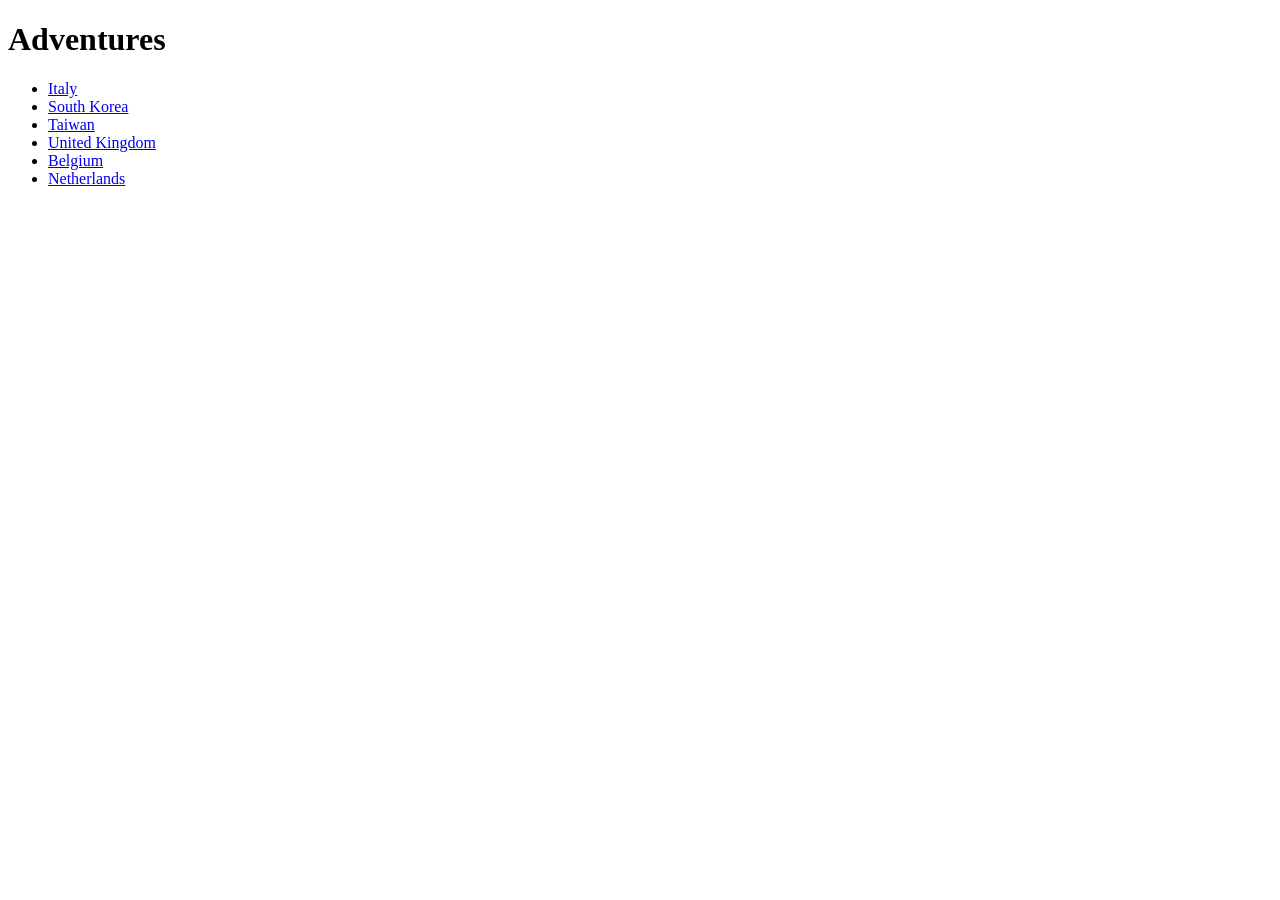
==== index.html @ a82024fd "Rename index to index.html" ====
<!DOCTYPE html>
<html lang="en">
<head>
  <meta charset="UTF-8">
  <meta name="viewport" content="width=device-width, initial-scale=1.0">
  <title>Memories</title>
</head>
<body>
  <h1>Adventures</h1>
  <ul>
    <li><a href="/adventures/itl">Italy</a></li>
    <li><a href="/adventures/sk-seoul">South Korea</a></li>
    <li><a href="/adventures/tai">Taiwan</a></li>
    <li><a href="/adventures/uk">United Kingdom</a></li>
    <li><a href="/adventures/bel">Belgium</a></li>
    <li><a href="/adventures/hol">Netherlands</a></li>
  </ul>
</body>
</html>
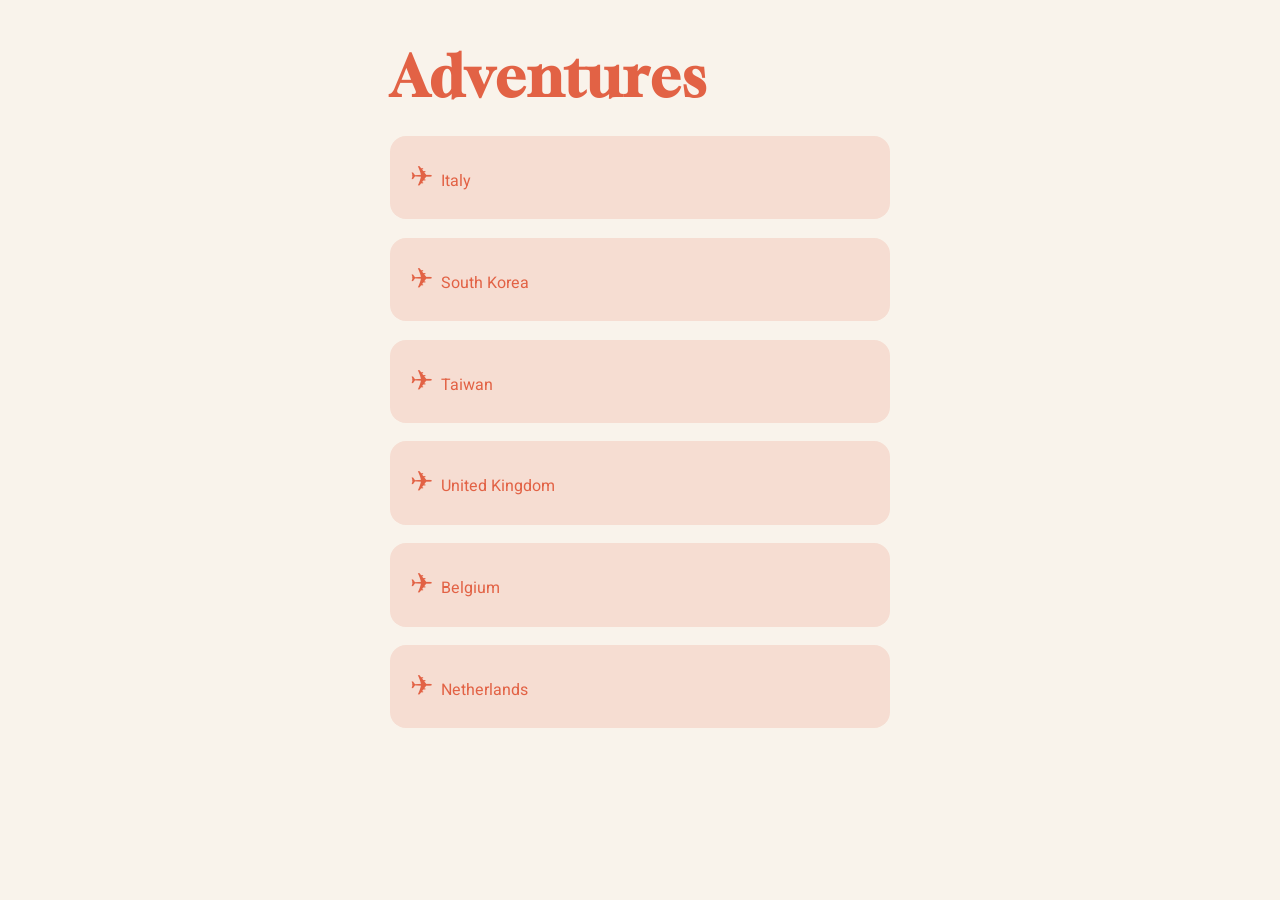
==== commit f5229808: "Style changes to detail view" ====
--- a/index.html
+++ b/index.html
@@ -3,17 +3,25 @@
 <head>
   <meta charset="UTF-8">
   <meta name="viewport" content="width=device-width, initial-scale=1.0">
-  <title>Memories</title>
+  <title>H&R Adventures</title>
+  <style>
+    :root {
+      --accent: #E26245;
+      --accent-light: #F6DDD2;
+      --accent-dark: #B94F37;
+    }
+  </style>
+   <link rel="stylesheet" href="css/style.css">
 </head>
 <body>
-  <h1>Adventures</h1>
+  <h1 class="countries-home">Adventures</h1>
   <ul>
-    <li><a href="/adventures/itl">Italy</a></li>
-    <li><a href="/adventures/sk-seoul">South Korea</a></li>
-    <li><a href="/adventures/tai">Taiwan</a></li>
+    <li><a href="italy/index.html">Italy</a></li>
+    <li><a href="/southkorea/index.html">South Korea</a></li>
+    <li><a href="/adventures/taiwan">Taiwan</a></li>
     <li><a href="/adventures/uk">United Kingdom</a></li>
-    <li><a href="/adventures/bel">Belgium</a></li>
-    <li><a href="/adventures/hol">Netherlands</a></li>
+    <li><a href="/adventures/belgium">Belgium</a></li>
+    <li><a href="/adventures/netherlands">Netherlands</a></li>
   </ul>
 </body>
 </html>
--- a/css/style.css
+++ b/css/style.css
@@ -0,0 +1,351 @@
+@import url('https://fonts.googleapis.com/css2?family=Gloock&family=Heebo:wght@100..900&display=swap');
+
+* { margin: 0; padding: 0; box-sizing: border-box; }
+
+:root {
+  --font-serif: 'Gloock', Georgia, serif;
+  --font-sans: 'Heebo', sans-serif;
+  --base: 1rem;
+  --color-light: #F9F3EB;
+  
+  --one:#bdd7ff;
+  --two:#4c94ff;
+  --three:#103064;  
+}
+
+body {
+  background: #F9F3EB;
+  font-family: var(--font-sans);
+  font-size: var(--base);
+  color: var(--accent);
+  max-width: 500px;
+  margin: 0 auto;
+  line-height: 1.6;
+}
+
+h1 {
+  font-family: var(--font-serif);
+  font-size: 3.5rem;
+  color: var(--color-accent);
+  line-height: 1;
+  letter-spacing: .2rem;
+  
+}
+
+h2 {
+  font-family: var(--font-serif);
+  font-size: 2.5rem;
+  color: var(--color-accent);
+  line-height: 1;
+  letter-spacing: .4rem;
+}
+
+h3 {
+  font-family: var(--font-serif);
+  font-size: 1.75rem;
+  color: var(--accent);
+  letter-spacing: .1rem;
+}
+
+p {
+  font-size: 1rem;
+  color: var(--accent);
+  line-height: 1.55;
+}
+
+small {
+  font-size: 0.8125rem;
+  color: var(--accent);
+  font-weight: 300;
+}
+
+ul {
+  font-size: 1rem;
+  line-height: 1.55;
+  list-style: none;
+  margin-top: 2rem;
+}
+
+li {
+ 
+}
+
+
+ul li a {
+  display: block;
+  width: 100%;
+  text-decoration: none;
+  color: var(--accent);
+  margin-bottom: 1.15rem;
+  padding: 1.25rem;
+  background: var(--accent-light);
+  list-style-position: inside;
+  border-radius: 16px;
+
+}
+
+
+li a::before {
+  content: "✈";
+  font-size: 1.75rem;
+  padding-right: .5rem;
+}
+
+
+ul li a:hover {
+  background-color: var(--color-light);
+  outline: 1.5px solid var(--accent);
+  outline-offset: -1.5px;  
+}
+
+
+a {
+  text-decoration: none;
+}
+
+
+.countries-home {
+  margin-top: 3rem;
+}
+
+
+.cover-hero {
+  background: var(--accent);
+  padding: 3.25rem 1.75rem 2rem;
+  position: relative;
+  overflow: hidden;
+  min-height: 12.5rem;
+  display: flex;
+  flex-direction: column;
+  justify-content: flex-end;
+  border-radius: 0 0 16px 16px;
+}
+
+/* Background circles for header area
+.cover-blob1 {
+  position: absolute; top: -2.5rem; right: -2.5rem;
+  width: 11.25rem; height: 11.25rem; border-radius: 50%;
+  background: var(--accent-light); opacity: 0.45;
+}
+.cover-blob2 {
+  position: absolute; bottom: -1.25rem; left: -1.875rem;
+  width: 6.875rem; height: 6.875rem; border-radius: 50%;
+  background: var(--accent-dark); opacity: 0.4;
+}
+*/
+
+.onBG {
+  color: var(--color-light);  
+  font-weight: 300;
+  margin-top: 0.25rem;
+  position: relative; z-index: 1;
+}
+.cover-hero h1,
+.cover-hero h2 {
+  position: relative; z-index: 1;
+  color: var(--color-light);
+}
+
+.timeline {
+  padding: 2rem 1.5rem 3.75rem;
+}
+.date-separator {
+  display: flex;
+  flex-direction: column;
+  align-items: center;
+  margin-bottom: 1.25rem;
+}
+.date-pin {   
+  font-size: 1.25rem; 
+  margin-bottom: 0.25rem;
+  color: var(--accent);
+
+}
+
+.date-separator h2 {
+  color: var(--accent);
+}
+.date-separator small {
+  margin-top: 0.25rem;
+}
+
+.dashed-line {
+  height: 2.5rem;
+  width: 1.5px;
+  margin: 0 auto;
+  background: repeating-linear-gradient(
+    to bottom,
+    var(--accent) 0px, var(--accent) 6px,
+    transparent 6px, transparent 12px
+  );
+}
+
+.city-card {
+  border: 1.5px solid var(--accent);
+  border-radius: 16px;
+  overflow: hidden;
+  cursor: pointer;
+  text-decoration: none;
+  display: block;
+}
+.city-card img {
+  width: 100%;
+  height: 11.25rem;
+  object-fit: cover;
+  display: block;
+}
+.city-card-footer {
+  display: flex;
+  align-items: center;
+  justify-content: space-between;
+  padding: 0.25rem 1rem 0.5rem;
+}
+.city-name {
+  font-size: 1rem;
+  font-weight: 400;
+  color: var(--accent);
+}
+.city-arrow { font-size: 1.75rem; color: var(--accent); }
+
+
+.feed-hero {
+  background: var(--color-light);
+  padding: 3rem 1.5rem 4rem;
+  border-top: 1.5px solid var(--accent); 
+  border-left: 1.5px solid var(--accent);
+  border-right: 1.5px solid var(--accent);
+  border-radius: 16px 16px 0 0;
+  text-align: center;
+  color: var(--accent);
+}
+
+.feed-hero-date{
+  font-size: 1.5rem;
+  color: var(--accent-dark);
+  padding-top: .75rem;
+  font-weight: 300;
+}
+
+/* Adding wave to outline */
+.wave {
+  margin-top: -1rem;
+  height: 2rem;
+  background: var(--accent);
+  mask: 
+    radial-gradient(9.39px at 50% calc(100% + 0.86px),#0000 calc(99% - 1.5px),#000 calc(101% - 1.5px) 99%,#0000 101%) calc(50% - 17.2px) calc(50% - 5.05px + .5px)/34.4px 10.1px repeat-x,
+    radial-gradient(9.39px at 50% -0.86px,#0000 calc(99% - 1.5px),#000 calc(101% - 1.5px) 99%,#0000 101%) 50% calc(50% + 5.05px)/34.4px 10.1px repeat-x;
+}
+
+.feed-back {
+  height: 2rem;
+  font-size: 1rem;
+  font-weight: 400;
+  text-transform: uppercase;
+  color: var(--accent);
+  cursor: pointer;
+  display: inline-flex;
+  align-items: center;
+  gap: 0.25rem;
+  position: relative; z-index: 1;
+  background: none; border: none; padding: 0;
+  font-family: var(--font-sans);
+  text-decoration: none;
+  margin-top: 3rem;
+  margin-bottom: 2rem;
+  padding: 0 .75rem;
+  border-radius: 16px;
+}
+
+.back-arrow { font-size: 1.5rem; padding-bottom:.125rem; }
+
+
+.feed-back:hover {
+  outline: 1.5px solid var(--accent-dark);
+  background-color: var(--accent-light);
+  margin-top: 2.75rem;
+  margin-bottom: 2.25rem;
+}
+
+
+.feed-content {
+  padding: .5rem 1.25rem 3.75rem;
+  display: flex;
+  flex-direction: column;
+  gap: 0.5rem;
+}
+.feed-dashed {
+  height: 1.75rem;
+  display: flex;
+  justify-content: center;
+}
+.feed-dashed-line {
+  width: 1.5px;
+  background: repeating-linear-gradient(
+    to bottom,
+    var(--accent) 0px, var(--accent) 6px,
+    transparent 6px, transparent 12px
+  );
+}
+
+
+.photo-block {
+  background: var(--accent-light);
+  border-radius: 16px;
+  overflow: hidden;
+  border: 0.5px solid rgba(0,0,0,0.08);
+}
+.photo-block img {
+  width: 100%;
+  height: 13.75rem;
+  object-fit: cover;
+  display: block;
+}
+.photo-caption { padding: 0.625rem 0.875rem 0.875rem; }
+.photo-location {
+  font-size: 0.8125rem;
+  letter-spacing: 0.08em;
+  text-transform: uppercase;
+  color: var(--accent);
+  margin-bottom: 0.25rem;
+}
+
+.story-block {
+  background: var(--accent);
+  border-radius: 16px;
+  padding: 1.125rem;
+}
+.story-prompt {
+  font-size: 0.8125rem;
+  letter-spacing: 0.08em;
+  color: var(--accent-light);
+  text-transform: uppercase;
+  margin-bottom: 0.5rem;
+}
+.story-block p {
+  font-family: var(--font-serif);
+  font-size: 1rem;
+  color: var(--color-light);
+  line-height: 1.65;
+}
+.story-date {
+  font-size: 0.8125rem;
+  color: rgba(255,255,255,0.55);
+  margin-top: 0.625rem;
+  letter-spacing: 0.06em;
+}
+
+.end-cap {
+  display: flex;
+  flex-direction: column;
+  align-items: center;
+  padding: 0 0 3rem;
+  gap: 0.375rem;
+}
+
+.end-cap p {
+  font-family: var(--font-serif);
+  font-size: 1.125rem;
+  color: var(--accent);
+  text-align: center;
+  padding-top: .75rem;
+}
